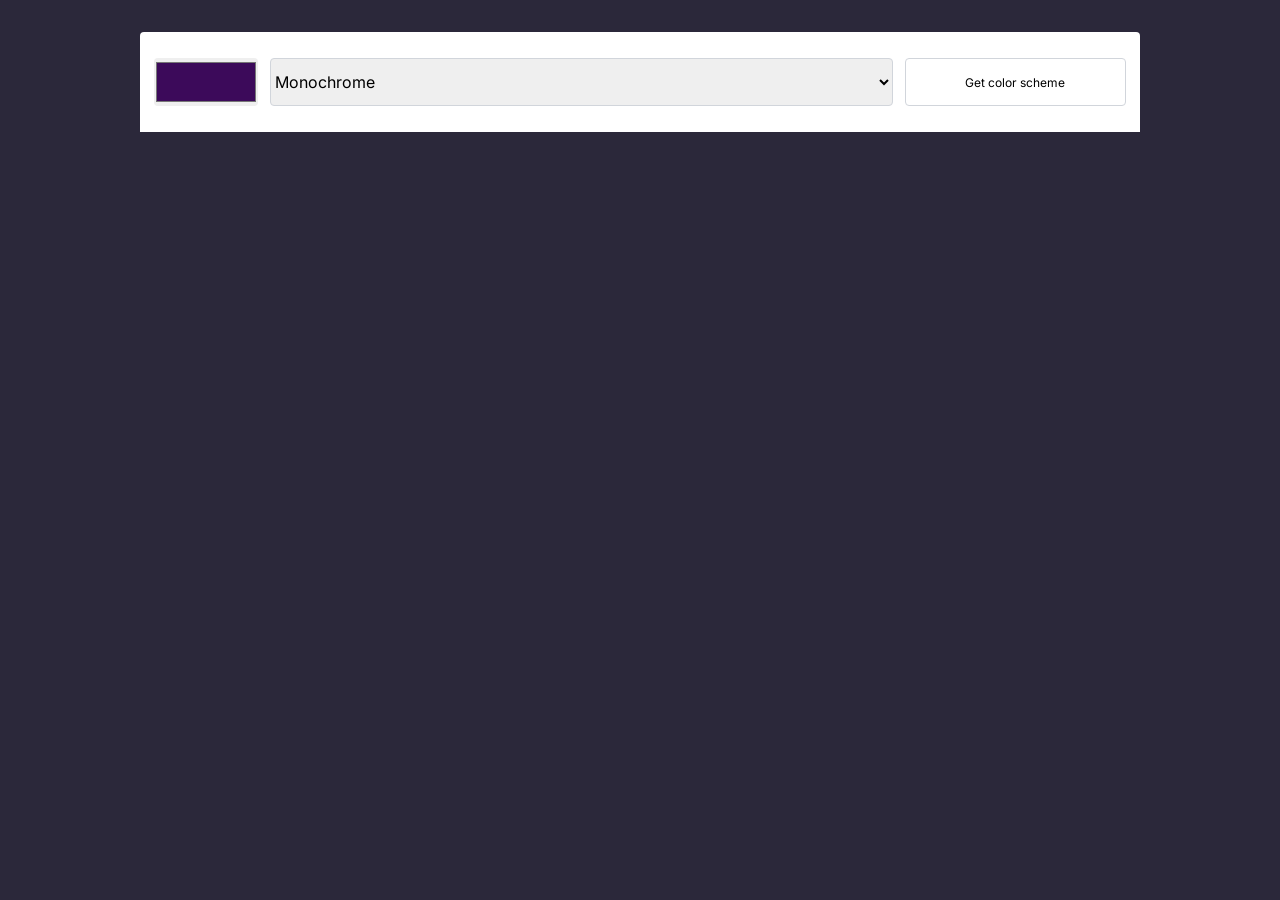
==== index.html @ 6d2813fc "Initial commit" ====
<!DOCTYPE html>
<html lang="en">

<head>
    <title>Color Scheme Generator</title>
    <link rel="preconnect" href="https://fonts.googleapis.com">
    <link rel="preconnect" href="https://fonts.gstatic.com" crossorigin>
    <link href="https://fonts.googleapis.com/css2?family=Inter:wght@400;700&display=swap" rel="stylesheet">
    <link href="styles.css" rel="stylesheet">
</head>

<body>
    <div class="container">
        <header>
            <input class="color-picker" id="color-picker" type="color">
            <select class="color-mode" id="color-mode">
                <option value="mode=monochrome&count=5">Monochrome</option>
                <option value="mode=monochrome-dark&count=5">Monochrome-Dark</option>
                <option value="mode=monochrome-light&count=5">Monochrome-Light</option>
                <option value="mode=analogic&count=5">Analogic</option>
                <option value="mode=complement&count=5">Complement</option>
                <option value="mode=analogic-complement&count=5">Analogic-Complement</option>
                <option value="mode=triad&count=5">Triad</option>
                <option value="mode=quad&count=5">Quad</option>
            </select>
            <button class="color-btn" id="color-btn">Get color scheme</button>
        </header>
        <main>
        </main>
        <footer>
        </footer>
        <div id="snackbar">Color copied to clipboard.</div>
    </div>
    <script src="index.js"></script>
</body>

</html>
---- styles.css ----
body {
    font-family: 'Inter', sans-serif;
    margin: 0;
    padding: 0;
    background-color: #2b283a;
}

.container {
    display: flex;
    flex-direction: column;
    max-width: 1000px;
    width: 90%;
    margin: 2rem auto;
}

header {
    display: flex;
    justify-items: stretch;
    padding: 1.25rem 0.5rem;
    background-color: #fff;
    border-radius: 0.25rem 0.25rem 0 0;
}

.color-picker,
.color-mode,
.color-btn {
    font-family: 'Inter', sans-serif;
    margin: 0.375rem;
    border: 1px solid #d1d5db;
    border-radius: 0.25rem;
    height: 3rem;
}

.color-picker {
    flex: 1;
    padding: 0;
    border: none;
}

.color-mode {
    font-size: 1rem;
    flex: 6;
}

.color-btn {
    font-size: 0.75rem;
    flex: 2;
    background-color: #fff;
    cursor: pointer;
}

main {
    display: flex;
    height: 60vh;
}

.colors {
    height: 100%;
    flex: 1;
    cursor: pointer;
    position: relative;
    overflow: hidden;
}

footer {
    display: flex;
    background-color: #fff;
    border-radius: 0 0 0.25rem 0.25rem;
}

.color-hex {
    font-size: 0.75rem;
    flex: 1;
    text-align: center;
    align-self: center;
    cursor: pointer;
}

.color-name {
    position: absolute;
    transform: rotate(-15deg);
    left: -2em;
    right: -2em;
    top: 2.4em;
    font-size: 0.75rem;
    padding: 0.5em 2.5em;
    background-color: #2e2e2e;
    color: #ddd;
    text-align: center;
    border-radius: 2em;
}

#snackbar {
    display: none;
    position: fixed;
    font-weight: bold;
    font-size: 0.75rem;
    background-color: #ccc;
    padding: 0.75em 2em;
    border-radius: 2em;
    color: #070707;
    text-align: center;
    left: 50%;
    transform: translate(-50%);
    bottom: 1em;
}

#snackbar.show {
    display: block;
    animation: fadein 0.5s, fadeout 0.5s 2.5s;
}

@keyframes fadein {
    from {bottom: 0; opacity: 0;}
    to {bottom: 1em; opacity: 1;}
  }

@keyframes fadeout {
    from {bottom: 1em; opacity: 1;}
    to {bottom: 0; opacity: 0;}
  }
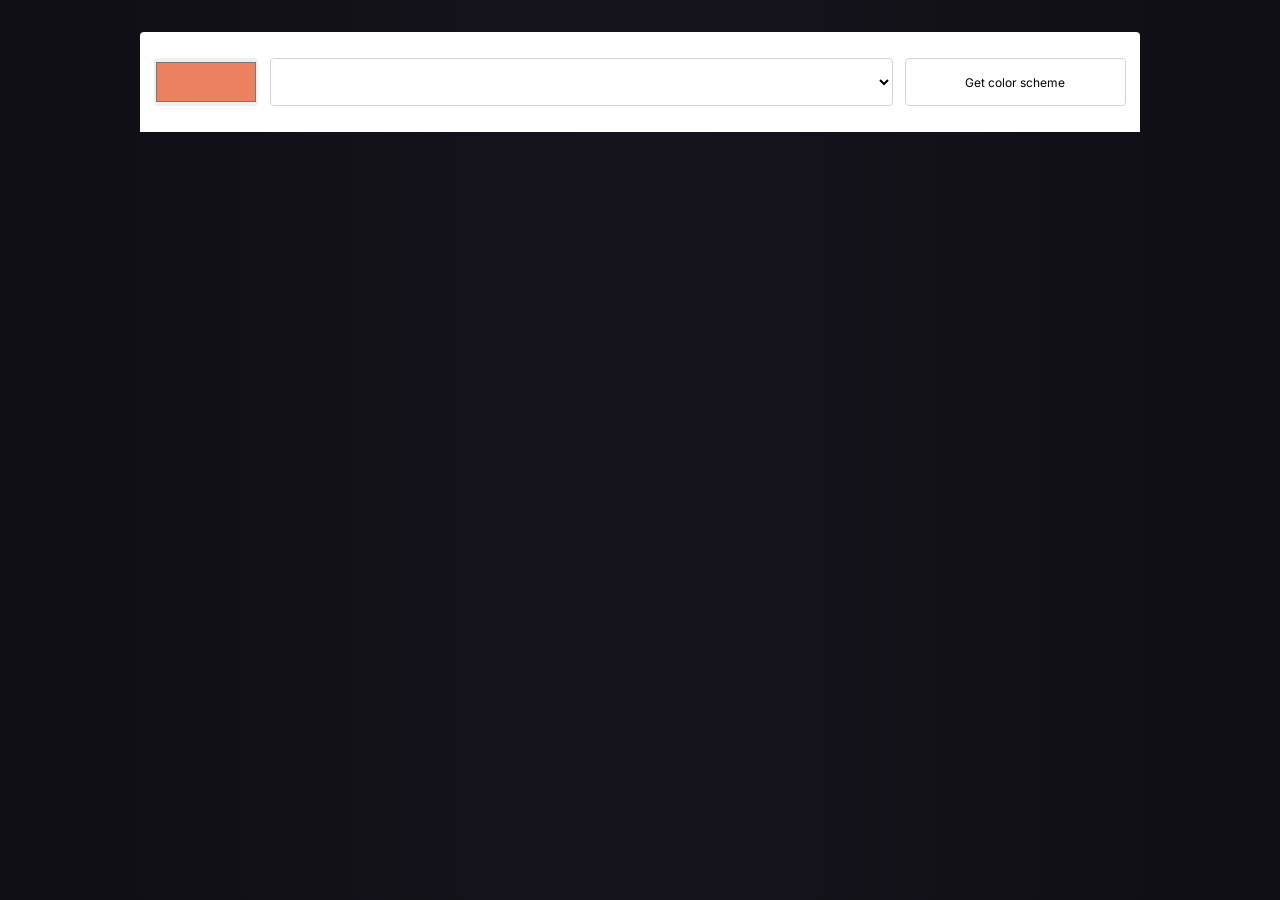
==== commit 7b6a0fde: "Dropdown is populated dynamically + refactoring" ====
--- a/index.html
+++ b/index.html
@@ -7,6 +7,7 @@
     <link rel="preconnect" href="https://fonts.gstatic.com" crossorigin>
     <link href="https://fonts.googleapis.com/css2?family=Inter:wght@400;700&display=swap" rel="stylesheet">
     <link href="styles.css" rel="stylesheet">
+    <script src="index.js" defer></script>
 </head>
 
 <body>
@@ -14,14 +15,6 @@
         <header>
             <input class="color-picker" id="color-picker" type="color">
             <select class="color-mode" id="color-mode">
-                <option value="mode=monochrome&count=5">Monochrome</option>
-                <option value="mode=monochrome-dark&count=5">Monochrome-Dark</option>
-                <option value="mode=monochrome-light&count=5">Monochrome-Light</option>
-                <option value="mode=analogic&count=5">Analogic</option>
-                <option value="mode=complement&count=5">Complement</option>
-                <option value="mode=analogic-complement&count=5">Analogic-Complement</option>
-                <option value="mode=triad&count=5">Triad</option>
-                <option value="mode=quad&count=5">Quad</option>
             </select>
             <button class="color-btn" id="color-btn">Get color scheme</button>
         </header>
@@ -31,7 +24,6 @@
         </footer>
         <div id="snackbar">Color copied to clipboard.</div>
     </div>
-    <script src="index.js"></script>
 </body>
 
 </html>
--- a/styles.css
+++ b/styles.css
@@ -2,13 +2,18 @@
     font-family: 'Inter', sans-serif;
     margin: 0;
     padding: 0;
-    background-color: #2b283a;
+    background: rgb(15,14,20);
+    background: linear-gradient(
+        90deg, rgba(15,14,20,1) 
+        0%, rgba(21,20,28,1) 
+        50%, rgba(15,14,20,1) 100%);
 }
 
 .container {
     display: flex;
     flex-direction: column;
     max-width: 1000px;
+    min-width: 20em;
     width: 90%;
     margin: 2rem auto;
 }
@@ -39,6 +44,7 @@
 
 .color-mode {
     font-size: 1rem;
+    background-color: #fff;
     flex: 6;
 }
 
@@ -51,11 +57,11 @@
 
 main {
     display: flex;
+    min-height: 20em;
     height: 60vh;
 }
 
 .colors {
-    height: 100%;
     flex: 1;
     cursor: pointer;
     position: relative;
@@ -91,7 +97,7 @@
 }
 
 #snackbar {
-    display: none;
+    visibility: hidden;
     position: fixed;
     font-weight: bold;
     font-size: 0.75rem;
@@ -106,16 +112,45 @@
 }
 
 #snackbar.show {
-    display: block;
-    animation: fadein 0.5s, fadeout 0.5s 2.5s;
+    visibility: visible;
+    animation: fadein ease-out 0.5s, fadeout ease-out 0.5s 2.5s;
 }
 
 @keyframes fadein {
-    from {bottom: 0; opacity: 0;}
-    to {bottom: 1em; opacity: 1;}
-  }
+    0% {bottom: 0; opacity: 0;}
+    100% {bottom: 1em; opacity: 1;}
+}
 
 @keyframes fadeout {
-    from {bottom: 1em; opacity: 1;}
-    to {bottom: 0; opacity: 0;}
-  }+    0% {bottom: 1em; opacity: 1;}
+    100% {bottom: 0; opacity: 0;}
+}
+
+@media (max-width: 40rem) {
+    header {
+        flex-direction: column;
+        padding: 0.5em;
+        height: 8em;
+    }
+    .color-picker,
+    .color-mode,
+    .color-btn {
+        margin: 0.1rem;
+    }
+    
+    .color-picker {
+        flex: 1.2;
+        align-self: center;
+        width: 100%;
+    }
+    
+    .color-mode {
+        flex: 1;
+        text-align: center;
+    }
+    
+    .color-btn {
+        flex: 1;
+        font-size: 1em;
+    }
+}
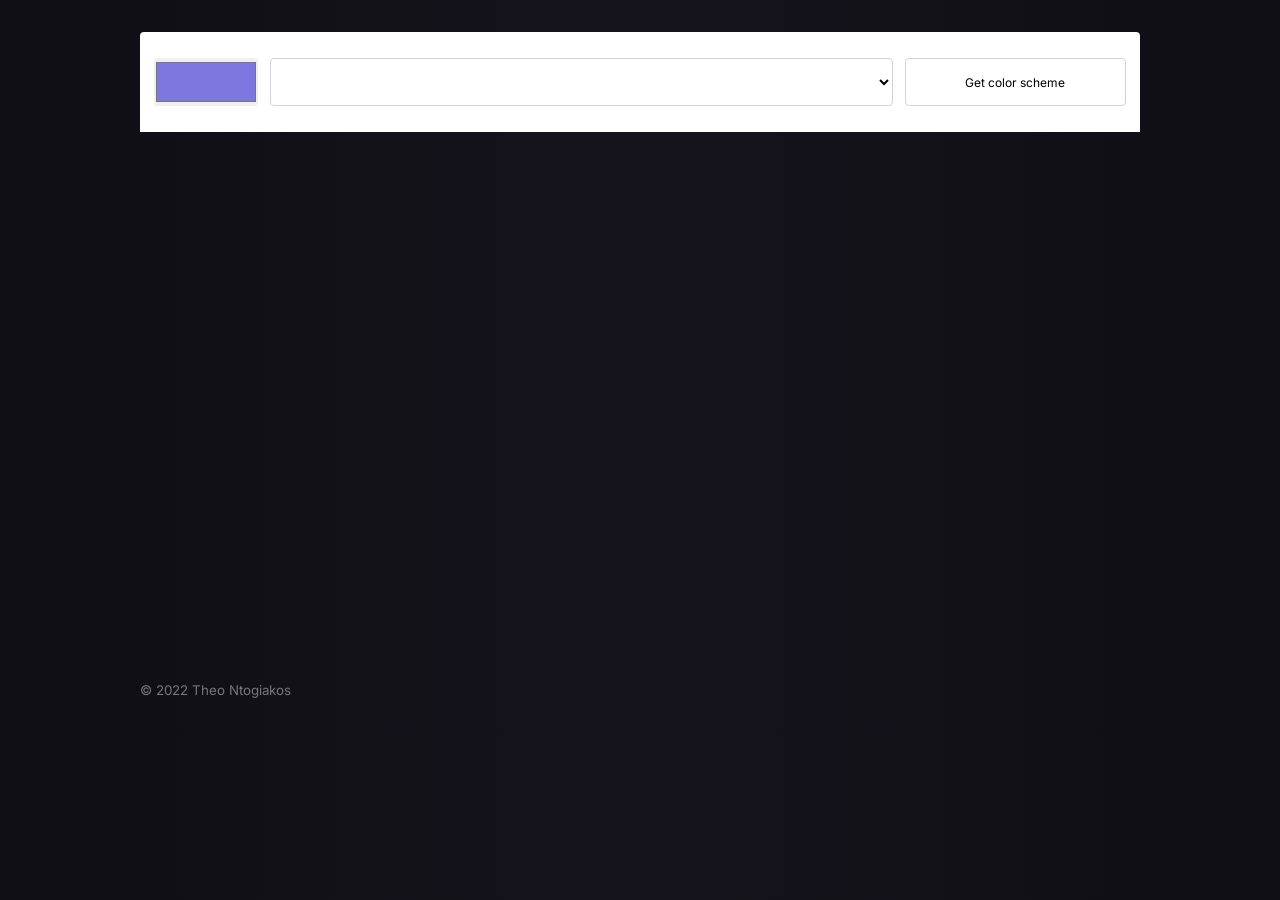
==== commit 433bbace: "Refactored renderColors+CSS. Improved click UX." ====
--- a/index.html
+++ b/index.html
@@ -21,6 +21,7 @@
         <main>
         </main>
         <footer>
+            <small>&copy; 2022 Theo Ntogiakos</small>
         </footer>
         <div id="snackbar">Color copied to clipboard.</div>
     </div>
--- a/styles.css
+++ b/styles.css
@@ -59,27 +59,36 @@
     display: flex;
     min-height: 20em;
     height: 60vh;
+    overflow: hidden;
+    border-radius: 0 0 0.25rem 0.25rem;
 }
 
 .colors {
     flex: 1;
+    display: flex;
     cursor: pointer;
     position: relative;
     overflow: hidden;
 }
 
-footer {
-    display: flex;
-    background-color: #fff;
-    border-radius: 0 0 0.25rem 0.25rem;
+.colors:active {
+    box-shadow:inset 0px 0px 0px 1px #555;
 }
 
 .color-hex {
+    margin-top: auto;
+    padding: 0.75rem;
+    background-color: #fff;
     font-size: 0.75rem;
     flex: 1;
     text-align: center;
     align-self: center;
     cursor: pointer;
+    border: none;
+}
+
+.color-hex:active {
+    box-shadow:inset 0px 0px 0px 1px #555;
 }
 
 .color-name {
@@ -94,6 +103,12 @@
     color: #ddd;
     text-align: center;
     border-radius: 2em;
+}
+
+small {
+    margin-top: 0.75em;
+    display: inline-block;
+    color: #777;
 }
 
 #snackbar {
@@ -153,4 +168,4 @@
         flex: 1;
         font-size: 1em;
     }
-}+  }
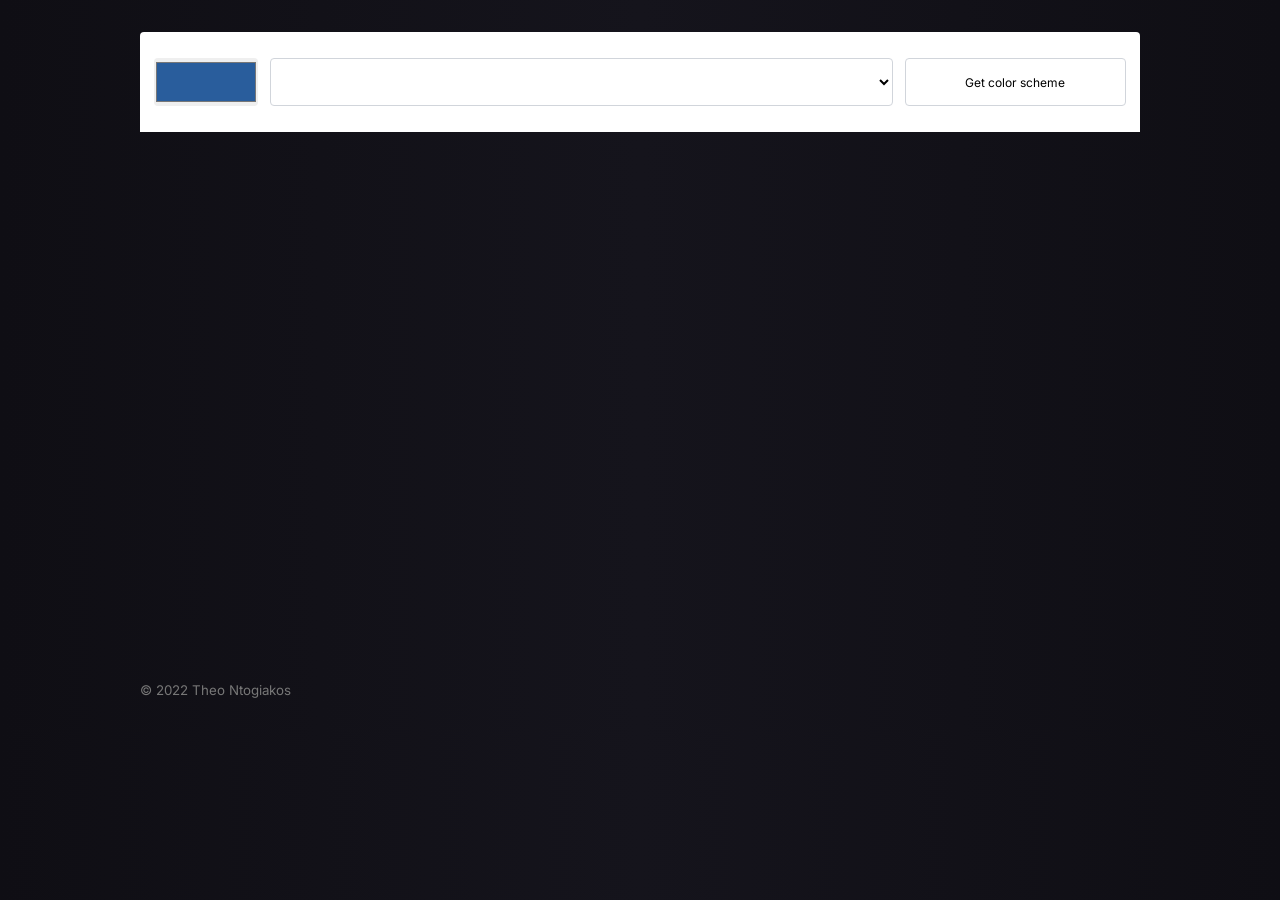
==== commit 9e0307cc: "Added meta tags index.html." ====
--- a/index.html
+++ b/index.html
@@ -3,6 +3,12 @@
 
 <head>
     <title>Color Scheme Generator</title>
+    <meta name="description" content="Color Scheme Generator" />
+    <meta name="title" property="og:title" content="Color Scheme Generator" />
+    <meta property="og:type" content="Website" />
+    <meta name="image" property="og:image" content="https://live.staticflickr.com/65535/51972637620_fc16c63f31_b.jpg" />
+    <meta name="description" property="og:description" content="Color Scheme Generator" />
+    <meta name="author" content="Theo Ntogiakos" />
     <link rel="preconnect" href="https://fonts.googleapis.com">
     <link rel="preconnect" href="https://fonts.gstatic.com" crossorigin>
     <link href="https://fonts.googleapis.com/css2?family=Inter:wght@400;700&display=swap" rel="stylesheet">
